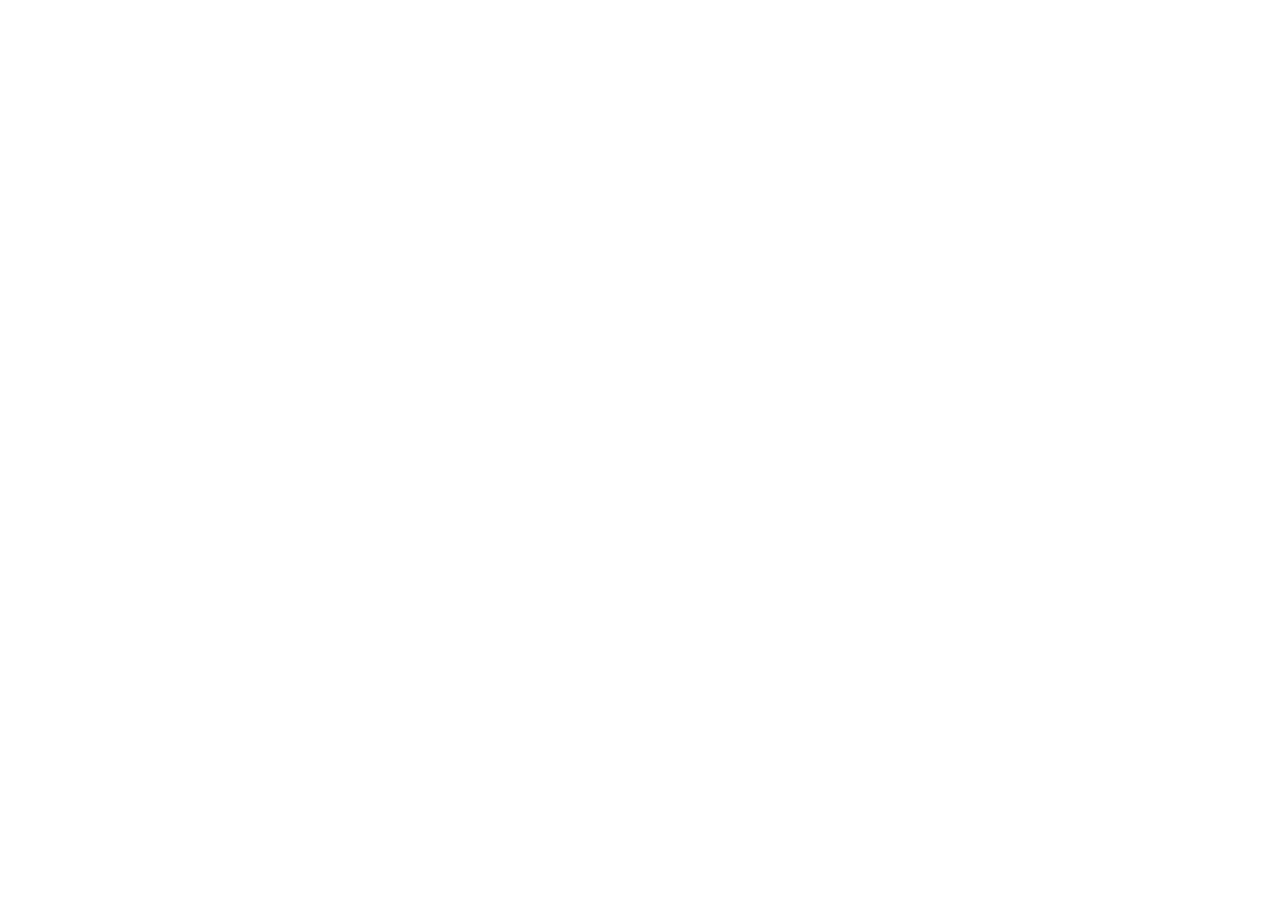
==== 01_basic_setup/page.html @ 88b93faa "Sample files from ISS course April 2018 Sample template files we are going to use for the course" ====
<!-- 1. To setup page in VS Code, type: ! then press 'tab' key (only works if file is saved as html-->
<!-- 2. Fill in the title -->
<!-- 3. Write: 'Hello World!' within <body>...</body> -->
<!-- 4. open the file from your finder/explorer. It should load in chrome -->
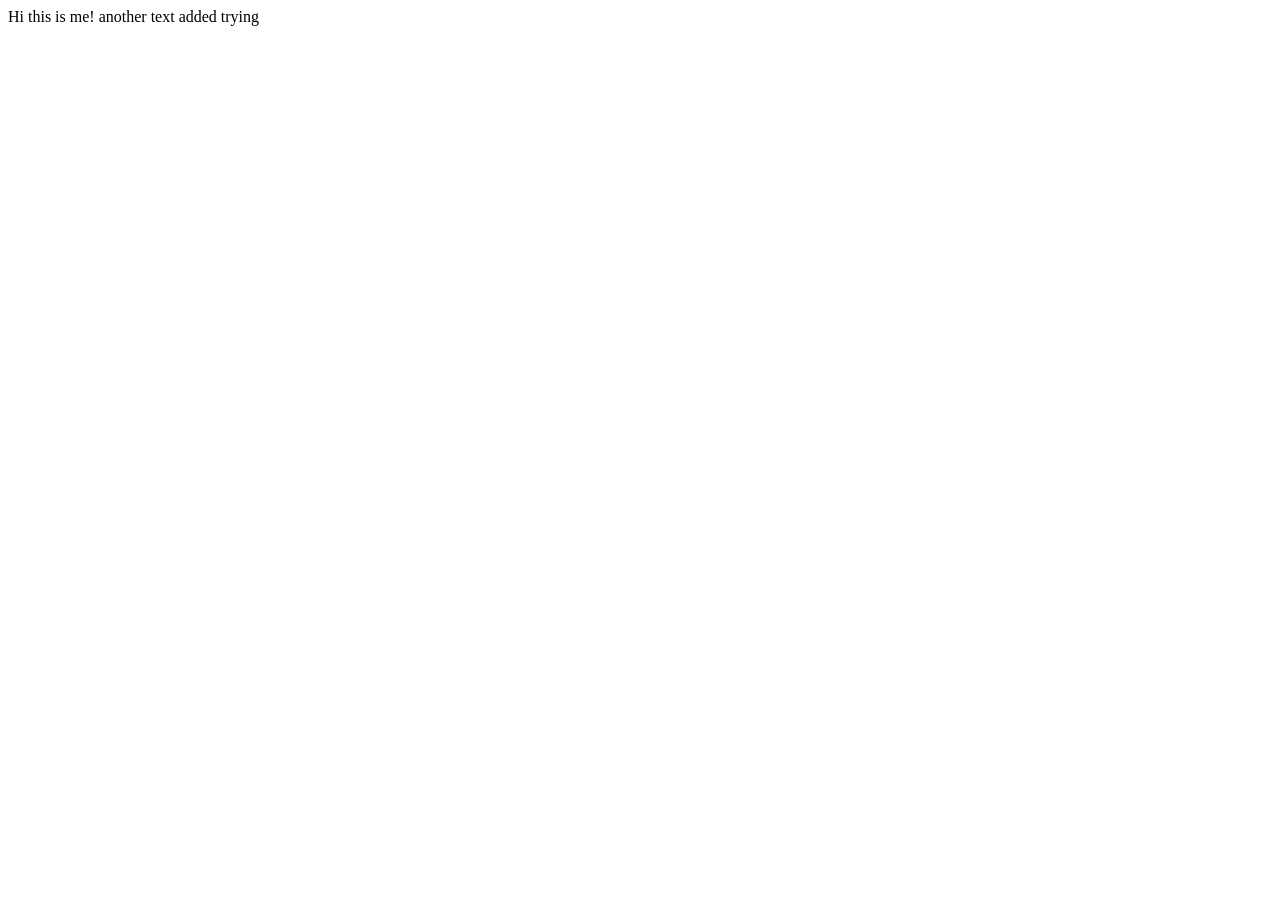
==== commit 0e4f4cc5: "Day 1 of ISS course Files updated in the morning 9th April 2018" ====
--- a/01_basic_setup/page.html
+++ b/01_basic_setup/page.html
@@ -3,3 +3,17 @@
 <!-- 3. Write: 'Hello World!' within <body>...</body> -->
 <!-- 4. open the file from your finder/explorer. It should load in chrome -->
 
+<!DOCTYPE html>
+<html lang="en">
+<head>
+    <meta charset="UTF-8">
+    <meta name="viewport" content="width=device-width, initial-scale=1.0">
+    <meta http-equiv="X-UA-Compatible" content="ie=edge">
+    <title>This is my 1st webpage</title>
+</head>
+<body>
+    Hi this is me!
+    another text added
+    trying
+</body>
+</html>
